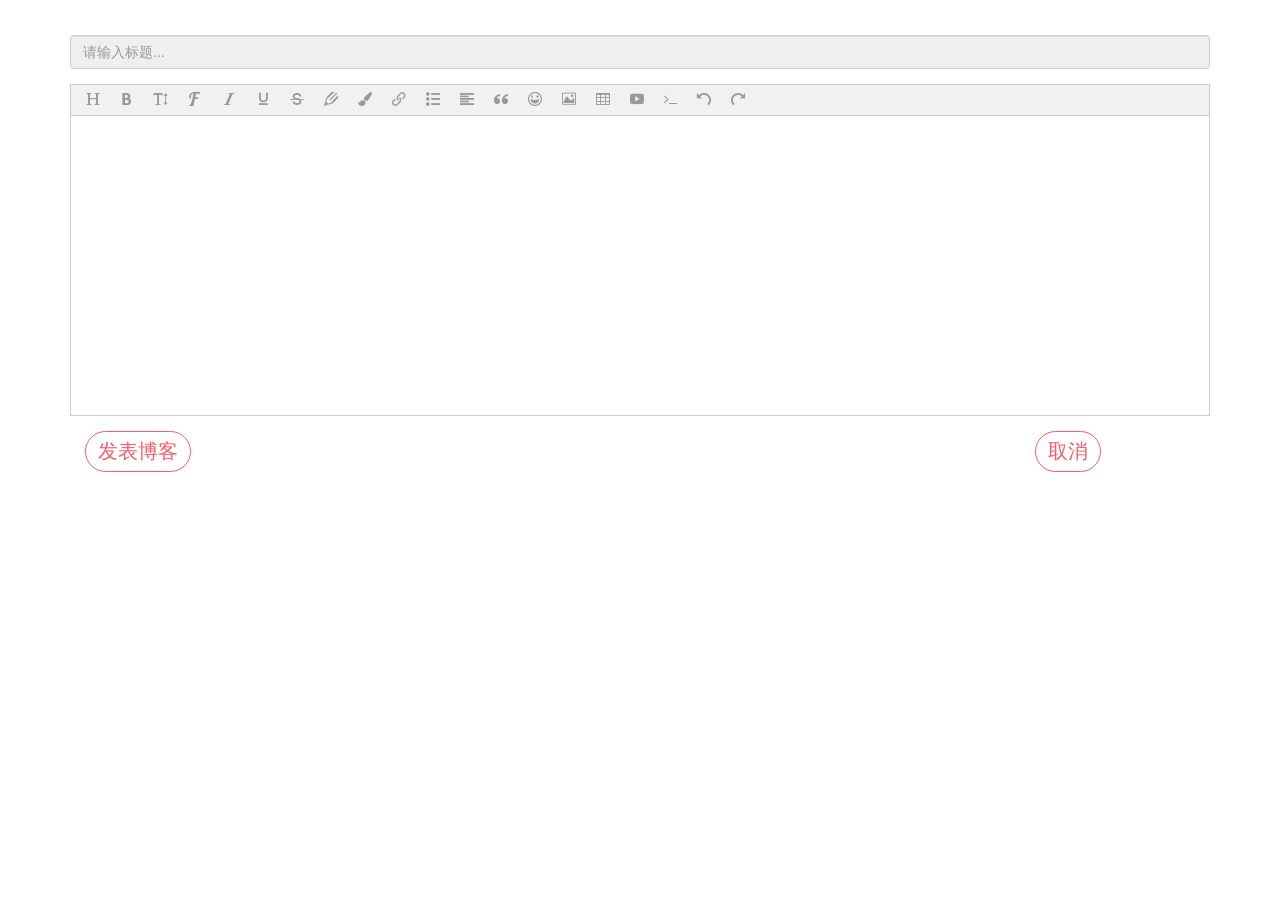
==== src/main/webapp/addArticle.html @ 9498f45c "commit" ====
<!DOCTYPE html>
<html lang="en">
<head>
    <meta charset="UTF-8">
    <title>添加博客</title>
    <script type="text/javascript" src="asset/wangEditor/wangEditor.min.js"></script>
    <link rel="stylesheet" href="asset/bootstrap-3.3.7-dist/css/bootstrap.min.css">
    <link rel="stylesheet" href="asset/bootstrap-3.3.7-dist/css/bootstrap-theme.min.css">
    <script type="text/javascript" src="asset/bootstrap-3.3.7-dist/js/jquery-3.3.1.min.js"></script>
    <link rel="stylesheet" href="asset/css/bordered.css">
    <link rel="stylesheet" href="asset/css/unite.css">
</head>
<body>
<div id="content" class="container container-fluid">

        <div class="form-group">
            &nbsp;
        </div>
        <div class="form-group">
            <input type="text"  id="article_title" class="form-control" style="background-color: #efefef" placeholder="请输入标题...">
        </div>
        <div class="form-group">
            <div id="article_content">

            </div>
        </div>

        <div class="col-md-10">
            <button id="subArticle" class="bttn-unite bttn-md bttn-danger">发表博客</button>
        </div>
        <div class="col-md-2">
            <button id="cancleArticle" class="bttn-unite bttn-md bttn-danger">取消</button>
        </div>
</div>
<script type="text/javascript">
   window.onload=function (ev) {
       var E=window.wangEditor;
       var editor=new E('#article_content');
       editor.create();
       $('#subArticle').click(function () {
           $.ajax({
               type: "post",
               url: 'GabrielSaveArticle.action',
               data: {
                   gabriel_articleTitle: $('#article_title').val(),
                   gabriel_articleContent:editor.txt.html()
               },
               dataType: "json",
               success: function (result) {
                   alert("博客保存成功！");
                   window.location.href="main.html";
               }
           })
       });
       $('#cancleArticle').click(function () {
           window.location.href="main.html";
       })
   }
</script>
</body>
</html>
---- src/main/webapp/asset/css/bordered.css ----
@charset "UTF-8";
/*!
 *
 * bttn.css - https://ganapativs.github.io/bttn.css
 * Version - 0.2.4
 * Demo: https://bttn.surge.sh
 *
 * Licensed under the MIT license - http://opensource.org/licenses/MIT
 *
 * Copyright (c) 2016 Ganapati V S (@ganapativs)
 *
 */
/* standalone - .bttn-bordered */
.bttn-default {
    color: #fff;
}
.bttn-primary,
.bttn,
.bttn-lg,
.bttn-md,
.bttn-sm,
.bttn-xs {
    color: #1d89ff;
}
.bttn-warning {
    color: #feab3a;
}
.bttn-danger {
    color: #ff5964;
}
.bttn-success {
    color: #28b78d;
}
.bttn-royal {
    color: #bd2df5;
}
.bttn,
.bttn-lg,
.bttn-md,
.bttn-sm,
.bttn-xs {
    margin: 0;
    padding: 0;
    border-width: 0;
    border-color: transparent;
    background: transparent;
    font-weight: 400;
    cursor: pointer;
    position: relative;
}
.bttn-lg {
    padding: 8px 15px;
    font-size: 24px;
    font-family: inherit;
}
.bttn-md {
    font-size: 20px;
    font-family: inherit;
    padding: 5px 12px;
}
.bttn-sm {
    padding: 4px 10px;
    font-size: 16px;
    font-family: inherit;
}
.bttn-xs {
    padding: 3px 8px;
    font-size: 12px;
    font-family: inherit;
}
.bttn-bordered {
    margin: 0;
    padding: 0;
    border-width: 0;
    border-color: transparent;
    background: transparent;
    font-weight: 400;
    cursor: pointer;
    position: relative;
    font-size: 20px;
    font-family: inherit;
    padding: 5px 12px;
    overflow: hidden;
    border: 1px solid rgba(255,255,255,0.4);
    border-radius: 4px;
    background: transparent;
    color: #fff;
    -webkit-transition: all 0.3s cubic-bezier(0.02, 0.01, 0.47, 1);
    transition: all 0.3s cubic-bezier(0.02, 0.01, 0.47, 1);
}
.bttn-bordered:hover,
.bttn-bordered:focus {
    border-color: rgba(255,255,255,0.7);
}
.bttn-bordered.bttn-xs {
    padding: 3px 8px;
    font-size: 12px;
    font-family: inherit;
}
.bttn-bordered.bttn-sm {
    padding: 4px 10px;
    font-size: 16px;
    font-family: inherit;
}
.bttn-bordered.bttn-md {
    font-size: 20px;
    font-family: inherit;
    padding: 5px 12px;
}
.bttn-bordered.bttn-lg {
    padding: 8px 15px;
    font-size: 24px;
    font-family: inherit;
}
.bttn-bordered.bttn-default {
    border-color: rgba(255,255,255,0.4);
    color: #fff;
}
.bttn-bordered.bttn-default:hover,
.bttn-bordered.bttn-default:focus {
    border-color: rgba(255,255,255,0.7);
}
.bttn-bordered.bttn-primary {
    border-color: rgba(29,137,255,0.4);
    color: #1d89ff;
}
.bttn-bordered.bttn-primary:hover,
.bttn-bordered.bttn-primary:focus {
    border-color: rgba(29,137,255,0.7);
}
.bttn-bordered.bttn-warning {
    border-color: rgba(254,171,58,0.4);
    color: #feab3a;
}
.bttn-bordered.bttn-warning:hover,
.bttn-bordered.bttn-warning:focus {
    border-color: rgba(254,171,58,0.7);
}
.bttn-bordered.bttn-danger {
    border-color: rgba(255,89,100,0.4);
    color: #ff5964;
}
.bttn-bordered.bttn-danger:hover,
.bttn-bordered.bttn-danger:focus {
    border-color: rgba(255,89,100,0.7);
}
.bttn-bordered.bttn-success {
    border-color: rgba(40,183,141,0.4);
    color: #28b78d;
}
.bttn-bordered.bttn-success:hover,
.bttn-bordered.bttn-success:focus {
    border-color: rgba(40,183,141,0.7);
}
.bttn-bordered.bttn-royal {
    border-color: rgba(189,45,245,0.4);
    color: #bd2df5;
}
.bttn-bordered.bttn-royal:hover,
.bttn-bordered.bttn-royal:focus {
    border-color: rgba(189,45,245,0.7);
}
---- src/main/webapp/asset/css/unite.css ----
@charset "UTF-8";
/*!
 *
 * bttn.css - https://ganapativs.github.io/bttn.css
 * Version - 0.2.4
 * Demo: https://bttn.surge.sh
 *
 * Licensed under the MIT license - http://opensource.org/licenses/MIT
 *
 * Copyright (c) 2016 Ganapati V S (@ganapativs)
 *
 */
/* standalone - .bttn-unite */
.bttn-default {
    color: #fff;
}
.bttn-primary,
.bttn,
.bttn-lg,
.bttn-md,
.bttn-sm,
.bttn-xs {
    color: #1d89ff;
}
.bttn-warning {
    color: #feab3a;
}
.bttn-danger {
    color: #ff5964;
}
.bttn-success {
    color: #28b78d;
}
.bttn-royal {
    color: #bd2df5;
}
.bttn,
.bttn-lg,
.bttn-md,
.bttn-sm,
.bttn-xs {
    margin: 0;
    padding: 0;
    border-width: 0;
    border-color: transparent;
    background: transparent;
    font-weight: 400;
    cursor: pointer;
    position: relative;
}
.bttn-lg {
    padding: 8px 15px;
    font-size: 24px;
    font-family: inherit;
}
.bttn-md {
    font-size: 20px;
    font-family: inherit;
    padding: 5px 12px;
}
.bttn-sm {
    padding: 4px 10px;
    font-size: 16px;
    font-family: inherit;
}
.bttn-xs {
    padding: 3px 8px;
    font-size: 12px;
    font-family: inherit;
}
.bttn-unite {
    margin: 0;
    padding: 0;
    border-width: 0;
    border-color: transparent;
    background: transparent;
    font-weight: 400;
    cursor: pointer;
    position: relative;
    font-size: 20px;
    font-family: inherit;
    padding: 5px 12px;
    z-index: 0;
    overflow: hidden;
    border: 1px solid #1d89ff;
    border-radius: 100px;
    background: #fff;
    color: #1d89ff;
    -webkit-transition: color 0.3s cubic-bezier(0.02, 0.01, 0.47, 1), border-color 0.3s cubic-bezier(0.02, 0.01, 0.47, 1);
    transition: color 0.3s cubic-bezier(0.02, 0.01, 0.47, 1), border-color 0.3s cubic-bezier(0.02, 0.01, 0.47, 1);
}
.bttn-unite:before {
    position: absolute;
    top: 0;
    left: 0;
    width: 100%;
    height: 120%;
    background: #d6e3ff;
    content: '';
    opacity: 0;
    z-index: -1;
    -webkit-transition: opacity 0.15s cubic-bezier(0.02, 0.01, 0.47, 1), -webkit-transform 0.15s cubic-bezier(0.02, 0.01, 0.47, 1);
    transition: opacity 0.15s cubic-bezier(0.02, 0.01, 0.47, 1), -webkit-transform 0.15s cubic-bezier(0.02, 0.01, 0.47, 1);
    transition: transform 0.15s cubic-bezier(0.02, 0.01, 0.47, 1), opacity 0.15s cubic-bezier(0.02, 0.01, 0.47, 1);
    transition: transform 0.15s cubic-bezier(0.02, 0.01, 0.47, 1), opacity 0.15s cubic-bezier(0.02, 0.01, 0.47, 1), -webkit-transform 0.15s cubic-bezier(0.02, 0.01, 0.47, 1);
    -webkit-transform: translate3d(-110%, -10%, 0) skewX(-20deg);
    transform: translate3d(-110%, -10%, 0) skewX(-20deg);
}
.bttn-unite:after {
    position: absolute;
    top: 0;
    left: 0;
    width: 100%;
    height: 120%;
    background: rgba(214,227,255,0.7);
    content: '';
    opacity: 0;
    z-index: -1;
    -webkit-transition: opacity 0.15s cubic-bezier(0.02, 0.01, 0.47, 1), -webkit-transform 0.15s cubic-bezier(0.02, 0.01, 0.47, 1);
    transition: opacity 0.15s cubic-bezier(0.02, 0.01, 0.47, 1), -webkit-transform 0.15s cubic-bezier(0.02, 0.01, 0.47, 1);
    transition: transform 0.15s cubic-bezier(0.02, 0.01, 0.47, 1), opacity 0.15s cubic-bezier(0.02, 0.01, 0.47, 1);
    transition: transform 0.15s cubic-bezier(0.02, 0.01, 0.47, 1), opacity 0.15s cubic-bezier(0.02, 0.01, 0.47, 1), -webkit-transform 0.15s cubic-bezier(0.02, 0.01, 0.47, 1);
    -webkit-transform: translate3d(110%, -10%, 0) skewX(-20deg);
    transform: translate3d(110%, -10%, 0) skewX(-20deg);
}
.bttn-unite:hover,
.bttn-unite:focus {
    box-shadow: 0 1px 8px rgba(58,51,53,0.3);
    color: #1d89ff;
    -webkit-transition: all 0.5s cubic-bezier(0.02, 0.01, 0.47, 1);
    transition: all 0.5s cubic-bezier(0.02, 0.01, 0.47, 1);
}
.bttn-unite:hover:before,
.bttn-unite:focus:before {
    opacity: 1;
    -webkit-transition: opacity 0.25s cubic-bezier(0.02, 0.01, 0.47, 1), -webkit-transform 0.25s cubic-bezier(0.02, 0.01, 0.47, 1);
    transition: opacity 0.25s cubic-bezier(0.02, 0.01, 0.47, 1), -webkit-transform 0.25s cubic-bezier(0.02, 0.01, 0.47, 1);
    transition: transform 0.25s cubic-bezier(0.02, 0.01, 0.47, 1), opacity 0.25s cubic-bezier(0.02, 0.01, 0.47, 1);
    transition: transform 0.25s cubic-bezier(0.02, 0.01, 0.47, 1), opacity 0.25s cubic-bezier(0.02, 0.01, 0.47, 1), -webkit-transform 0.25s cubic-bezier(0.02, 0.01, 0.47, 1);
    -webkit-transform: translate3d(-50%, -10%, 0) skewX(-20deg);
    transform: translate3d(-50%, -10%, 0) skewX(-20deg);
}
.bttn-unite:hover:after,
.bttn-unite:focus:after {
    opacity: 1;
    -webkit-transition: opacity 0.25s cubic-bezier(0.02, 0.01, 0.47, 1), -webkit-transform 0.25s cubic-bezier(0.02, 0.01, 0.47, 1);
    transition: opacity 0.25s cubic-bezier(0.02, 0.01, 0.47, 1), -webkit-transform 0.25s cubic-bezier(0.02, 0.01, 0.47, 1);
    transition: transform 0.25s cubic-bezier(0.02, 0.01, 0.47, 1), opacity 0.25s cubic-bezier(0.02, 0.01, 0.47, 1);
    transition: transform 0.25s cubic-bezier(0.02, 0.01, 0.47, 1), opacity 0.25s cubic-bezier(0.02, 0.01, 0.47, 1), -webkit-transform 0.25s cubic-bezier(0.02, 0.01, 0.47, 1);
    -webkit-transform: translate3d(50%, -10%, 0) skewX(-20deg);
    transform: translate3d(50%, -10%, 0) skewX(-20deg);
}
.bttn-unite.bttn-xs {
    padding: 3px 8px;
    font-size: 12px;
    font-family: inherit;
}
.bttn-unite.bttn-xs:hover,
.bttn-unite.bttn-xs:focus {
    box-shadow: 0 1px 4px rgba(58,51,53,0.3);
}
.bttn-unite.bttn-sm {
    padding: 4px 10px;
    font-size: 16px;
    font-family: inherit;
}
.bttn-unite.bttn-sm:hover,
.bttn-unite.bttn-sm:focus {
    box-shadow: 0 1px 6px rgba(58,51,53,0.3);
}
.bttn-unite.bttn-md {
    font-size: 20px;
    font-family: inherit;
    padding: 5px 12px;
}
.bttn-unite.bttn-md:hover,
.bttn-unite.bttn-md:focus {
    box-shadow: 0 1px 8px rgba(58,51,53,0.3);
}
.bttn-unite.bttn-lg {
    padding: 8px 15px;
    font-size: 24px;
    font-family: inherit;
}
.bttn-unite.bttn-lg:hover,
.bttn-unite.bttn-lg:focus {
    box-shadow: 0 1px 10px rgba(58,51,53,0.3);
}
.bttn-unite.bttn-default {
    border-color: #1d89ff;
    color: #1d89ff;
}
.bttn-unite.bttn-default:hover,
.bttn-unite.bttn-default:focus {
    background: #d6e3ff;
    color: #1d89ff;
}
.bttn-unite.bttn-default:before {
    background: #a7c3ff;
}
.bttn-unite.bttn-default:after {
    background: #d6e3ff;
}
.bttn-unite.bttn-primary {
    border-color: #1d89ff;
    color: #1d89ff;
}
.bttn-unite.bttn-primary:hover,
.bttn-unite.bttn-primary:focus {
    background: #1d89ff;
    color: #fff;
}
.bttn-unite.bttn-primary:before {
    background: #006de3;
}
.bttn-unite.bttn-primary:after {
    background: #1d89ff;
}
.bttn-unite.bttn-warning {
    border-color: #feab3a;
    color: #feab3a;
}
.bttn-unite.bttn-warning:hover,
.bttn-unite.bttn-warning:focus {
    background: #feab3a;
    color: #fff;
}
.bttn-unite.bttn-warning:before {
    background: #f89001;
}
.bttn-unite.bttn-warning:after {
    background: #feab3a;
}
.bttn-unite.bttn-danger {
    border-color: #ff5964;
    color: #ff5964;
}
.bttn-unite.bttn-danger:hover,
.bttn-unite.bttn-danger:focus {
    background: #ff5964;
    color: #fff;
}
.bttn-unite.bttn-danger:before {
    background: #ff1424;
}
.bttn-unite.bttn-danger:after {
    background: #ff5964;
}
.bttn-unite.bttn-success {
    border-color: #28b78d;
    color: #28b78d;
}
.bttn-unite.bttn-success:hover,
.bttn-unite.bttn-success:focus {
    background: #28b78d;
    color: #fff;
}
.bttn-unite.bttn-success:before {
    background: #209271;
}
.bttn-unite.bttn-success:after {
    background: #28b78d;
}
.bttn-unite.bttn-royal {
    border-color: #bd2df5;
    color: #bd2df5;
}
.bttn-unite.bttn-royal:hover,
.bttn-unite.bttn-royal:focus {
    background: #bd2df5;
    color: #fff;
}
.bttn-unite.bttn-royal:before {
    background: #a20bdd;
}
.bttn-unite.bttn-royal:after {
    background: #bd2df5;
}
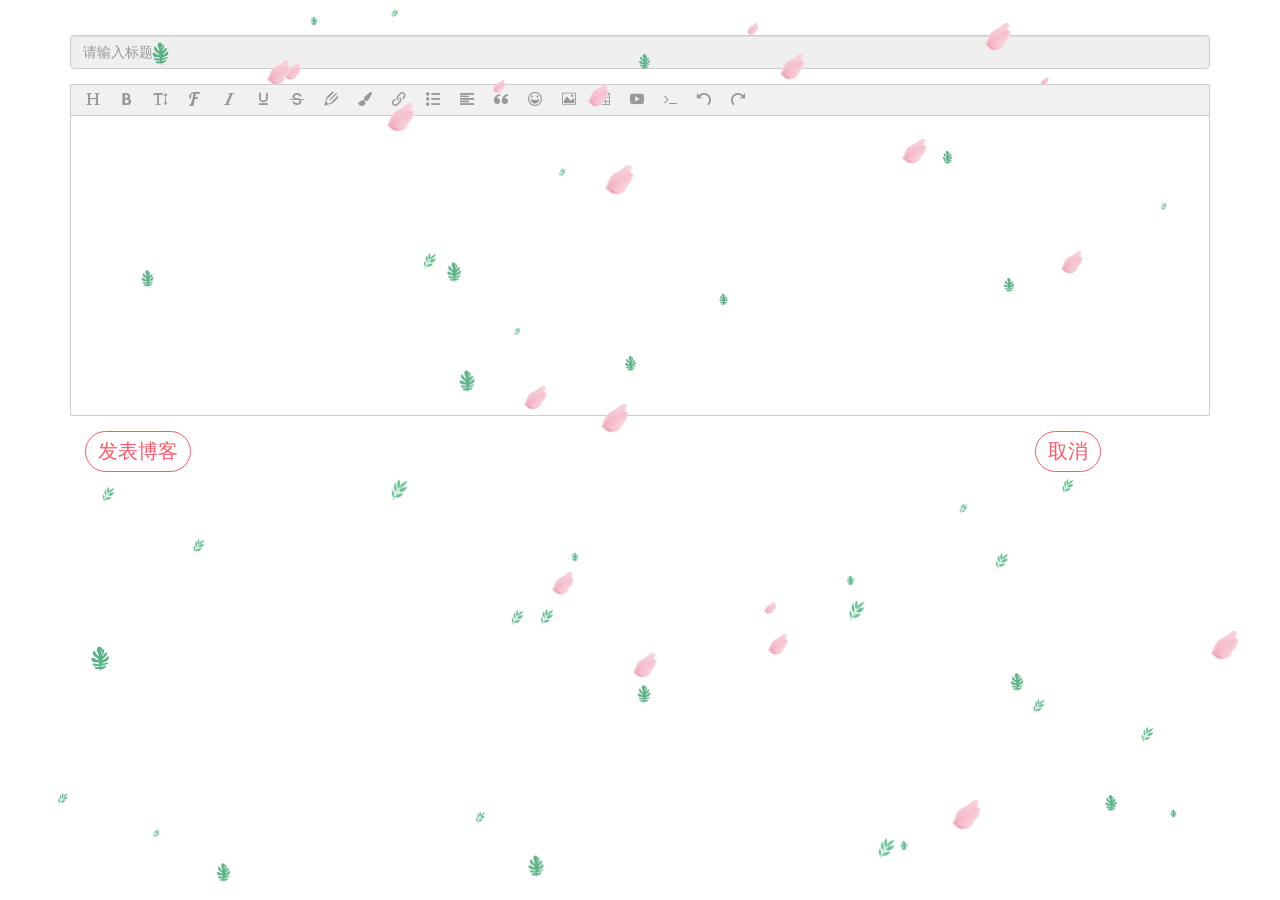
==== commit 61b331f5: "commit" ====
--- a/src/main/webapp/addArticle.html
+++ b/src/main/webapp/addArticle.html
@@ -32,7 +32,14 @@
             <button id="cancleArticle" class="bttn-unite bttn-md bttn-danger">取消</button>
         </div>
 </div>
+<script type="text/javascript" src="asset/js/snowfall.jquery.js"></script>
 <script type="text/javascript">
+    $(document).snowfall('clear');
+    $(document).ready(function(){
+        $(document).snowfall({image:"asset/snowFallImg/y.png", flakeCount:20, minSpeed:0.5, maxSpeed:2,minSize:8, maxSize:30,});
+        $(document).snowfall({image:"asset/snowFallImg/y2.png", flakeCount:20, minSpeed:0.5, maxSpeed:2,minSize:8, maxSize:30,});
+        $(document).snowfall({image:"asset/snowFallImg/2.png", flakeCount:20, minSpeed:0.5, maxSpeed:2,minSize:8, maxSize:30,});
+    });
    window.onload=function (ev) {
        var E=window.wangEditor;
        var editor=new E('#article_content');
